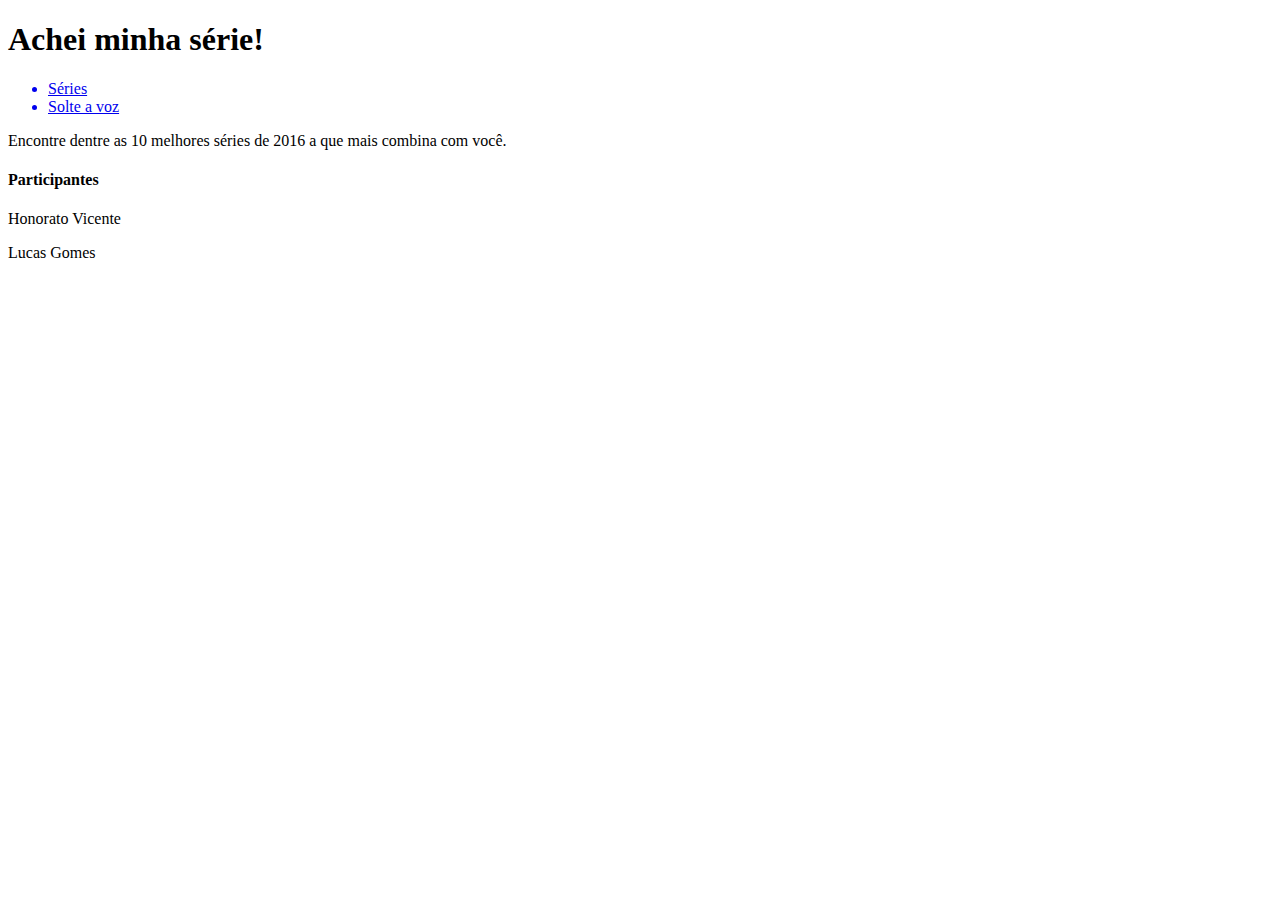
==== index.html @ 8c8d943f "html" ====
<!DOCTYPE html>
<html lang="pt-br">
    <head>
        <title>Achei minha série!</title>
        <meta charset="utf-8">
        <link rel="stylesheet" href="css/estilo.css">
        <link href="https://fonts.googleapis.com/css?family=Kaushan+Script|News+Cycle" rel="stylesheet">
        <meta name="viewport" content="initial-scale=1, maximum-scale=1", user-scalable=no">
    </head>
    <body>
        <main>
            <h1 id="nome_site">Achei minha série!</h1>
            <nav>
                <ul>
                    <a href="series.html"><li class="btn">Séries</li></a>
                    <a href="contato.html"><li class="btn">Solte a voz</li></a>
                </ul>
            </nav>
            <p>Encontre dentre as 10 melhores séries de 2016 a que mais combina com você.</p>
        </main>
        <footer>
            <h4>Participantes</h4>
            <p>Honorato Vicente</p>
            <p>Lucas Gomes</p>
        </footer>
    </body>
</html>
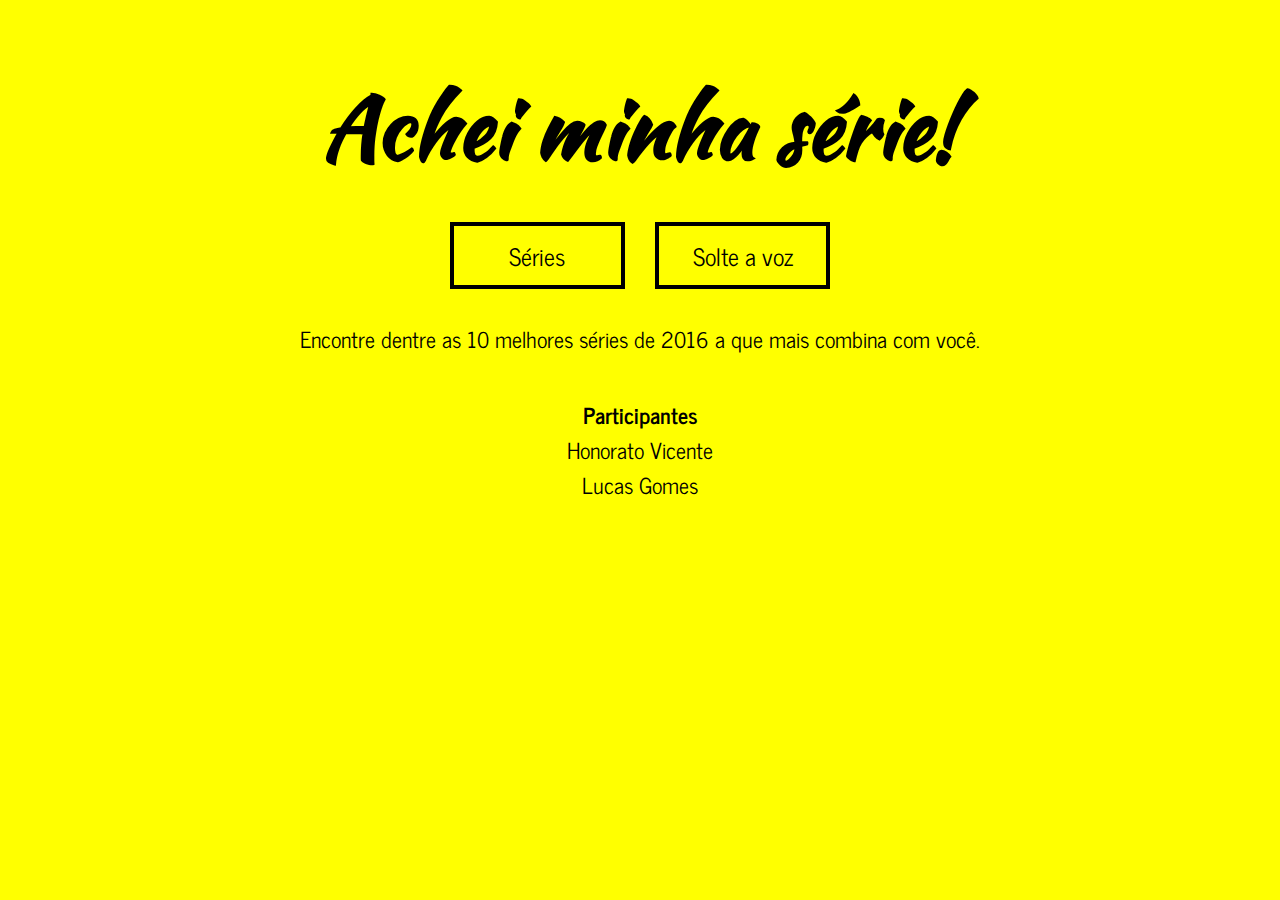
==== commit 9ee5ca79: "finalização dos estilos" ====
--- a/index.html
+++ b/index.html
@@ -1,28 +1,35 @@
 <!DOCTYPE html>
 <html lang="pt-br">
-    <head>
-        <title>Achei minha série!</title>
-        <meta charset="utf-8">
-        <link rel="stylesheet" href="css/estilo.css">
-        <link href="https://fonts.googleapis.com/css?family=Kaushan+Script|News+Cycle" rel="stylesheet">
-        <meta name="viewport" content="initial-scale=1, maximum-scale=1", user-scalable=no">
-    </head>
-    <body>
-        <main>
-            <h1 id="nome_site">Achei minha série!</h1>
-            <nav>
-                <ul>
-                    <a href="series.html"><li class="btn">Séries</li></a>
-                    <a href="contato.html"><li class="btn">Solte a voz</li></a>
-                </ul>
-            </nav>
-            <p>Encontre dentre as 10 melhores séries de 2016 a que mais combina com você.</p>
-        </main>
-        <footer>
-            <h4>Participantes</h4>
-            <p>Honorato Vicente</p>
-            <p>Lucas Gomes</p>
-        </footer>
-    </body>
-</html>
 
+<head>
+    <title>Achei minha série!</title>
+    <meta charset="utf-8">
+    <link rel="stylesheet" href="css/estilo.css">
+    <link href="https://fonts.googleapis.com/css?family=Kaushan+Script|News+Cycle" rel="stylesheet">
+    <meta name="viewport" content="initial-scale=1 maximum-scale=1 user-scalable=no">
+    <link rel="icon" href="img/favicon.png">
+</head>
+
+<body>
+    <main>
+        <h1 id="nome_site">Achei minha série!</h1>
+        <nav>
+            <ul>
+                <a href="series.html">
+                    <li class="btn">Séries</li>
+                </a>
+                <a href="contato.html">
+                    <li class="btn">Solte a voz</li>
+                </a>
+            </ul>
+        </nav>
+        <p>Encontre dentre as 10 melhores séries de 2016 a que mais combina com você.</p>
+    </main>
+    <footer>
+        <h4>Participantes</h4>
+        <p>Honorato Vicente</p>
+        <p>Lucas Gomes</p>
+    </footer>
+</body>
+
+</html>--- a/css/estilo.css
+++ b/css/estilo.css
@@ -0,0 +1,193 @@
+* {
+    padding: 0;
+    margin: 0;
+}
+
+body {
+    background-color: yellow;
+    font-family: "News Cycle", "Tahoma", "Verdana";
+    font-size: 136%;
+    margin: 5% auto;
+    width: 80%;
+    height: auto;
+    text-align: center;
+}
+
+h1#nome_site {
+    font-family: "Kaushan Script", "Tahoma", "Verdana";
+    font-size: 4em;
+}
+
+
+/*celular*/
+
+@media screen and (max-width: 767px) {
+    body {
+        margin: 2em;
+        font-size: 1em;
+    }
+}
+
+li.btn {
+    margin: 0.5em;
+    width: 5em;
+    padding: 0.4em 1em;
+    border: 0.2em solid black;
+    list-style: none;
+    display: inline-block;
+    transition-duration: 0.5s;
+}
+
+li {
+    margin: 0 1.5em 0.5em 0;
+    width: 5em;
+    border: 2px solid black;
+    list-style: none;
+    display: inline-block;
+    transition-duration: 0.5s;
+}
+
+@media screen and (max-width: 767px) {
+    li {
+        width: 70%;
+        margin: 0.5em auto;
+        font-size: 2em;
+    }
+}
+
+li.btn:hover {
+    background-color: black;
+    color: yellow;
+    border: 0.2em solid yellow;
+}
+
+main {
+    clear: both;
+}
+
+main p,
+nav,
+form {
+    margin-top: 2%;
+}
+
+a {
+    color: #000;
+    text-decoration: none;
+    font-size: 110%;
+}
+
+footer {
+    margin-top: 4%;
+}
+
+.btnvoltar {
+    float: left;
+}
+
+.btnhome {
+    float: right;
+}
+
+.btnvoltar,
+span {
+    float: left;
+    margin-right: 0.4em;
+}
+
+span {
+    margin-top: 0.4em;
+}
+
+form {
+    margin: 0.5% 0 0 0;
+}
+
+form input,
+textarea {
+    font-family: "News Cycle", "Tahoma", "Verdana";
+    font-size: 0.8em;
+    width: 25%;
+    margin-bottom: 0.5em;
+    border: 1px solid black;
+    border-radius: 1em;
+}
+
+
+/*celular*/
+
+@media screen and (max-width: 767px) {
+    form input,
+    textarea {
+        width: 100%;
+    }
+}
+
+form input {
+    margin-bottom: 0.2%;
+    text-align: center;
+}
+
+form textarea {
+    padding: 0 0.5em;
+    resize: none;
+    height: 8em;
+}
+
+textarea:focus,
+input:focus,
+select:focus {
+    box-shadow: 0 0 0 0;
+    outline: 0;
+}
+
+#submit_button {
+    cursor: pointer;
+}
+
+figure img {
+    width: 100%;
+}
+
+figcaption {
+    margin-top: -0.8em;
+    font-size: 65%;
+}
+
+.img-serie {
+    width: 8em;
+    float: left;
+    margin-right: 1em;
+}
+
+.sinopse {
+    font-size: 0.9em;
+    text-align: justify;
+}
+
+iframe {
+    border: 0;
+    margin-top: 0.5em;
+    width: 40%;
+    height: 10em;
+}
+
+@media screen and (max-width: 767px) {
+    iframe {
+        width: 100%;
+    }
+}
+
+::-webkit-scrollbar {
+    width: 5px;
+    backound: none;
+}
+
+::-webkit-scrollbar-track {
+    background: rgba(0, 0, 0, 0);
+}
+
+::-webkit-scrollbar-thumb {
+    border-radius: 10px;
+    background: #8b8778;
+}